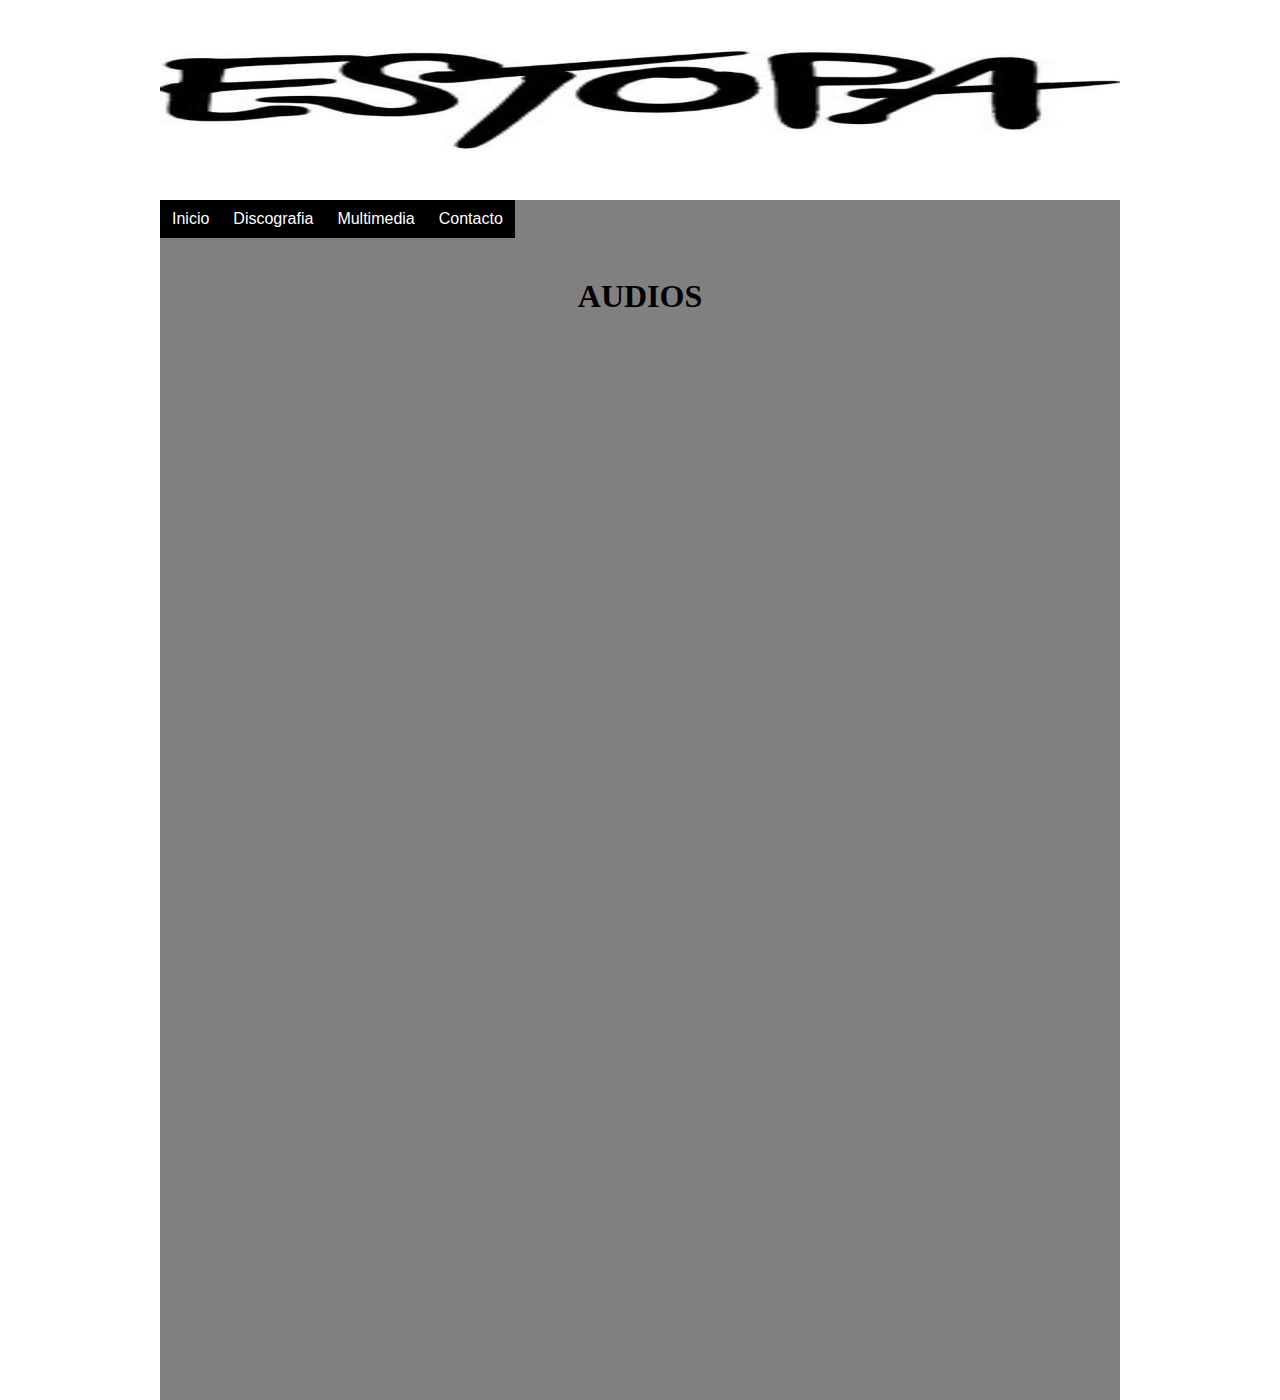
==== paginasweb/audio.htm @ bdbfc070 "WebMusica1" ====
<html>
<head>
<title>Estopa</title>
<link rel="stylesheet" href="../css/desp1.css">
</head>
<body>
	<div id="contenedor">
		<div>
			<h1><img id="estopa" src="../imatges/estopa.jpg"</h1>
		</div>
<div id="menu">
   <ul class="nav">
      <li><a href="">Inicio</a></li>
      <li><a href="../paginasweb/discografia.htm">Discografia</a></li>
      <li><a href="">Multimedia</a>
         <ul>
         <li><a href="../paginasweb/video.htm">Video</a></li>
         <li><a href="../paginasweb/audio.htm">Audio</a></li>
         </ul>
      </li>
      <li><a href="">Contacto</a></li>
   </ul>
</div> <br>
<div>
	<h1>AUDIOS</h1>
	



</div>
---- css/desp1.css ----
/*doy por defecto a todas (*) las etiquetas un margin y un padding de 0px */
* {
margin:0px;
padding:0px;
}

#contenedor{
	width: 960px;
	height: 1400px;
	background-color: grey;
	margin: auto;
}
	
#estopa{
	width:960px;
	height:200px;
}
#estopa2{
	display: block;
	margin:auto;
	width:400px;
	height: 250px;
}

/* doy tama�o a la cabecera donde va el menu */
#menu {
	width:960px;
	height:60px;
	font-family:Arial, Helvetica, sans-serif;
}

h1 {
	text-align: center;
}

p {
	margin: 25px;
	text-align:justify;
	font-family: "Times New Roman", Times, serif;
	font-style: oblique;
}

#album1 {
	margin: auto;
	float:left;
	padding-right: 50px;
	padding-left: 30px;
	width: 280px;
}

#para1 {
	text-align: justify;
	padding-top: 55px;
	font-family: "Times New Roman", Times, serif;
	font-style: oblique;
}

#album2 {
	margin: auto;
	float: left;
	padding-right: 50px;
	padding-left: 30px;
	width: 280px;
}

#para2 {
	text-align: justify;
	padding-top: 90px;
	font-family: "Times New Roman", Times, serif;
	font-style: oblique;
}

#album3 {
	margin: auto;
	float: left;
	padding-right: 50px;
	padding-left: 30px;
	padding-top: 20px;
	width: 280px;
}

#para3 {
	text-align: justify;
	padding-top: 90px;
	font-family: "Times New Roman", Times, serif;
	font-style: oblique;
}

#div1 {
	border: 5px solid black;
	padding: 250px;
}



#video1 {

}











/* quito los puntos de los elementos de la lista <li> */
ul, ol {
   list-style:none;
}

/* pongo el menu principal en forma horizontal */
.nav > li {    /*  esta propiedad se aplica a los <li> que estan inmediatamente a continuaci�n de una etiqueta de class="nav", no al submenu  */
   float:left;    /*si quitara el simbolo '>' tambien se aplicaria el 'float:left' a los <li> del submenu y quedarian tambien en horizontal */
}

/* doy caracteristicas a TODOS los enlaces del menu y submenu */
.nav li a {
   background-color:#000;
   color:#fff;
   text-decoration:none;
   padding:10px 12px;
   display:block;
}

/* cambio el color de fondo cuando paso por el elemento */
.nav li a:hover {
   background-color:#434343;
}

/* doy caracteristicas al submenu, es decir a las listas <ul> que estan dentro de un <li> */
.nav li ul {
   display:none;
   position:absolute;
   min-width:140px;
}

/* doy caracteristicas a las listas <ul> del submenu, es decir dentro de un elemento <li> sobre el que estamos por encima (hover) */
.nav li:hover > ul {
   display:block;   /*esto es para que quede muestre toda la <ul> cuando estamos encima del <li> del submenu */
}
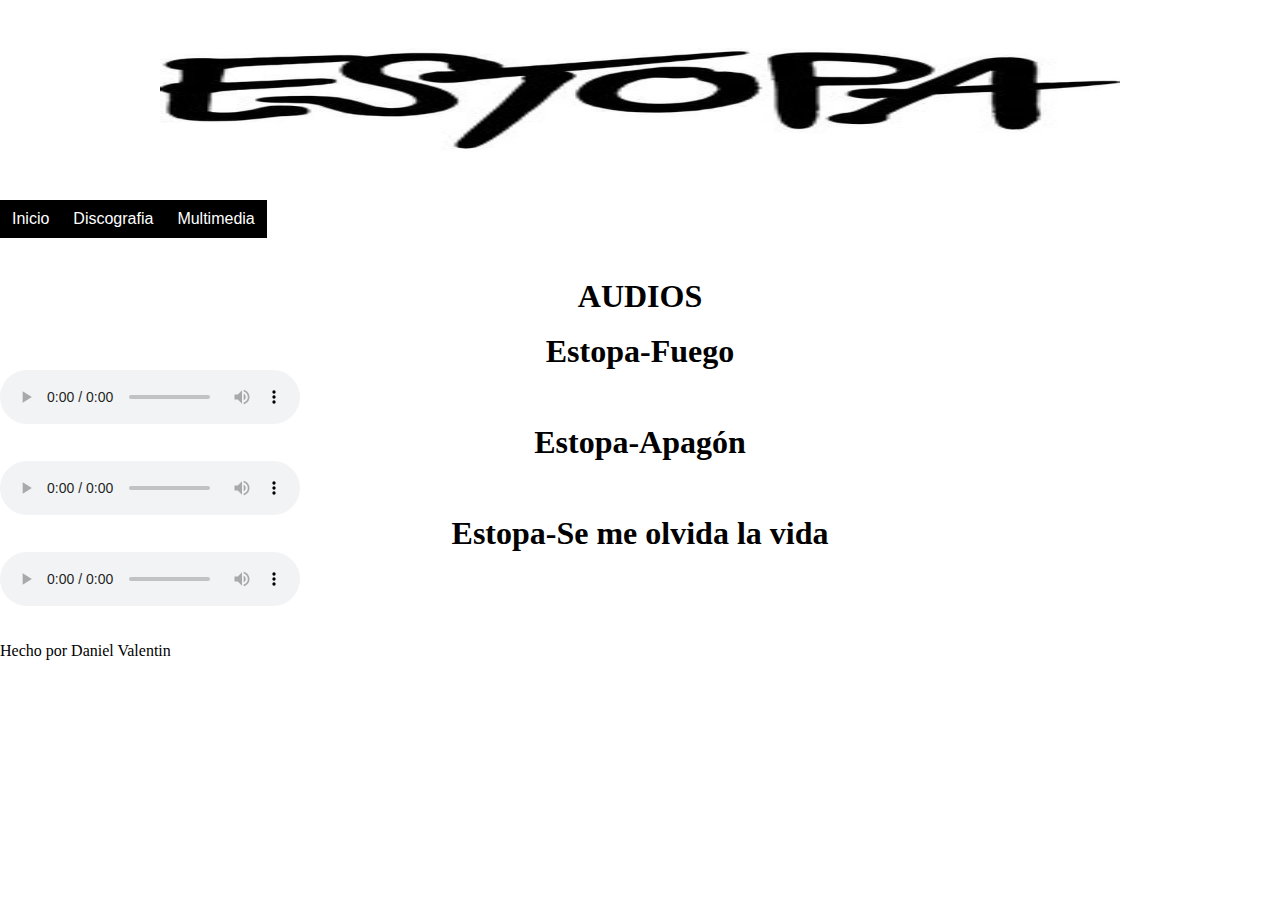
==== commit 06f04b57: "Add files via upload" ====
--- a/paginasweb/audio.htm
+++ b/paginasweb/audio.htm
@@ -4,13 +4,13 @@
 <link rel="stylesheet" href="../css/desp1.css">
 </head>
 <body>
-	<div id="contenedor">
+	<div id="contenedor3">
 		<div>
 			<h1><img id="estopa" src="../imatges/estopa.jpg"</h1>
 		</div>
 <div id="menu">
    <ul class="nav">
-      <li><a href="">Inicio</a></li>
+      <li><a href="../paginasweb/index.htm">Inicio</a></li>
       <li><a href="../paginasweb/discografia.htm">Discografia</a></li>
       <li><a href="">Multimedia</a>
          <ul>
@@ -18,13 +18,40 @@
          <li><a href="../paginasweb/audio.htm">Audio</a></li>
          </ul>
       </li>
-      <li><a href="">Contacto</a></li>
    </ul>
 </div> <br>
 <div>
 	<h1>AUDIOS</h1>
+</div>
+<br>
+<div>
+	<h1 id="fuego">Estopa-Fuego</h1>
+</div>
+<div id="audio1">
+	<audio controls>
+	<source src="../audios/estopa-fuego.mp3"
+	</audio>
+</div>
 	
+<div>
+	<h1 id="apagon">Estopa-Apagón</h1>
+</div>
+<div id="audio2">
+	<audio controls>
+	<source src="../audios/apagon.mp3"
+	</audio>
+</div>
 
-
+<div>
+	<h1 id="olvida">Estopa-Se me olvida la vida</h1>
+</div>
+<div id="audio3">
+	<audio controls>
+	<source src="../audios/estopa-olvida.mp3"
+	</audio>
+</div>
+<br>
+<br>
+<footer id="pie3"> Hecho por Daniel Valentin</footer>
 
 </div>
